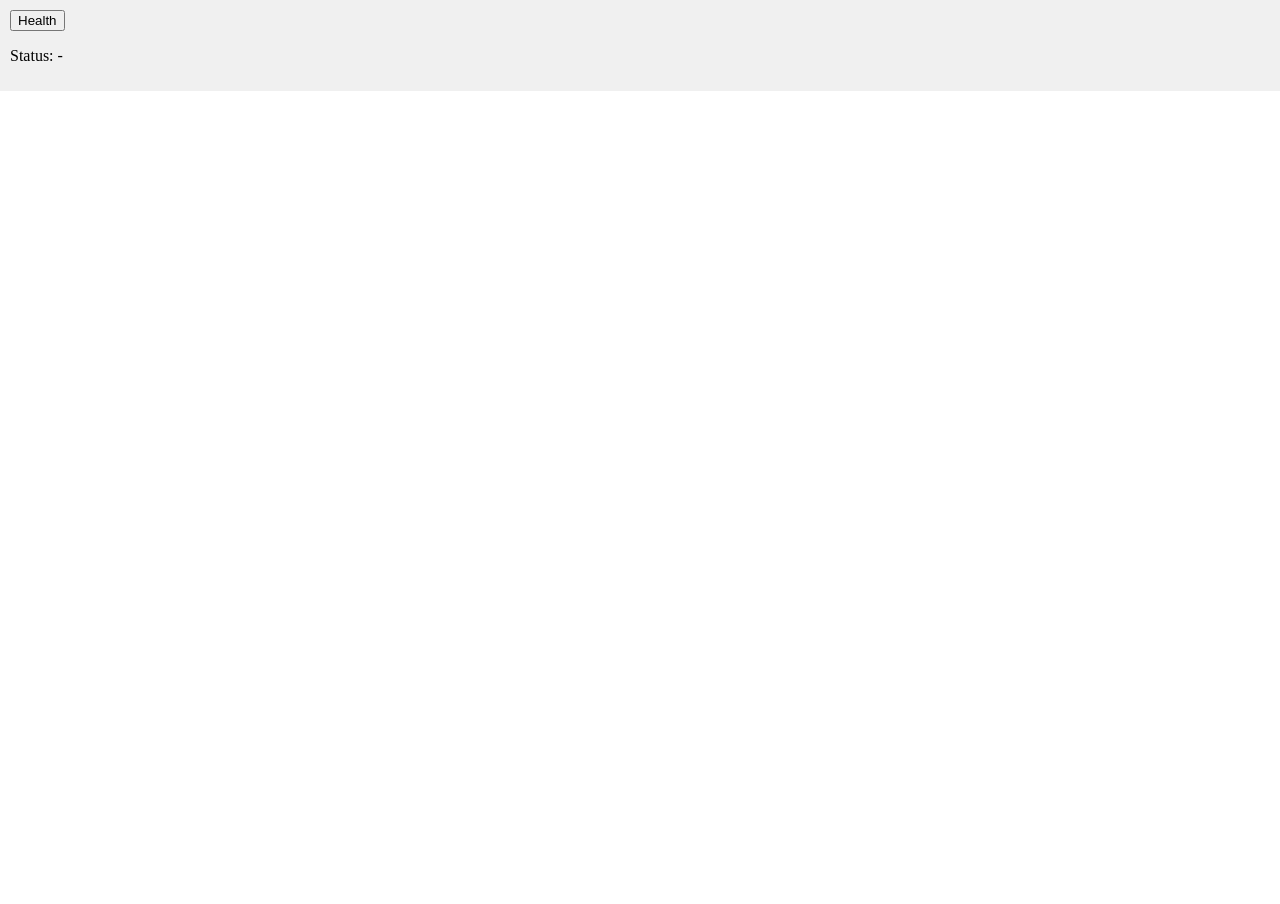
==== page/index.html @ 45a9b39f "Working version with web UI, udp tested but not implemented jet" ====
<!DOCTYPE html>
<html>
<head>
  <title>LED Controller</title>
  <script src="chart.js"></script>
  <style>
    html, body {
      margin: 0;
      height: 100%;
    }

    body {
      display: flex;
      flex-direction: column;
    }

    #topControls {
      padding: 10px;
      background: #f0f0f0;
    }

    #chartContainer {
      flex-grow: 1;
      height: calc(100% - 60px); /* Adjust based on your top area height */
    }

    #bandChart {
      width: 100%;
      height: 100%;
    }
  </style>
</head>
<body>
  <div id="topControls">
    <button id="healthBtn">Health</button>
    <p id="output">Status: -</p>
  </div>

  <div id="chartContainer">
    <canvas id="bandChart"></canvas>
  </div>

  <script>
    document.getElementById("healthBtn").onclick = function() {
      fetch("/health")
        .then(res => res.status === 200 ? res.json() : Promise.reject())
        .then(() => document.getElementById("output").innerText = "Status: OK")
        .catch(() => document.getElementById("output").innerText = "Status: ERROR");
    };

    async function initChart() {
      const response = await fetch("/config");
      const config = await response.json();

      const labels = [];
      for (let i = 1; i <= config.num_bands; i++) {
        labels.push(`Band ${i}`);
      }

      const ctx = document.getElementById('bandChart').getContext('2d');

      const chart = new Chart(ctx, {
        type: 'bar',
        data: {
          labels: labels,
          datasets: [{
            label: 'Band Power',
            data: Array(config.num_bands).fill(0),
            backgroundColor: config.colors
          }]
        },
        options: {
          responsive: true,
          maintainAspectRatio: false,
          animation: false,
          scales: {
            y: { min: 0, max: 255 }
          }
        }
      });

      const socket = new WebSocket(`ws://${location.host}/ws/bands`);
      socket.onmessage = event => {
        const msg = JSON.parse(event.data);
        if (msg.bands) {
          chart.data.datasets[0].data = msg.bands;
          chart.update();
        }
      };
    }

    initChart();
  </script>
</body>
</html>
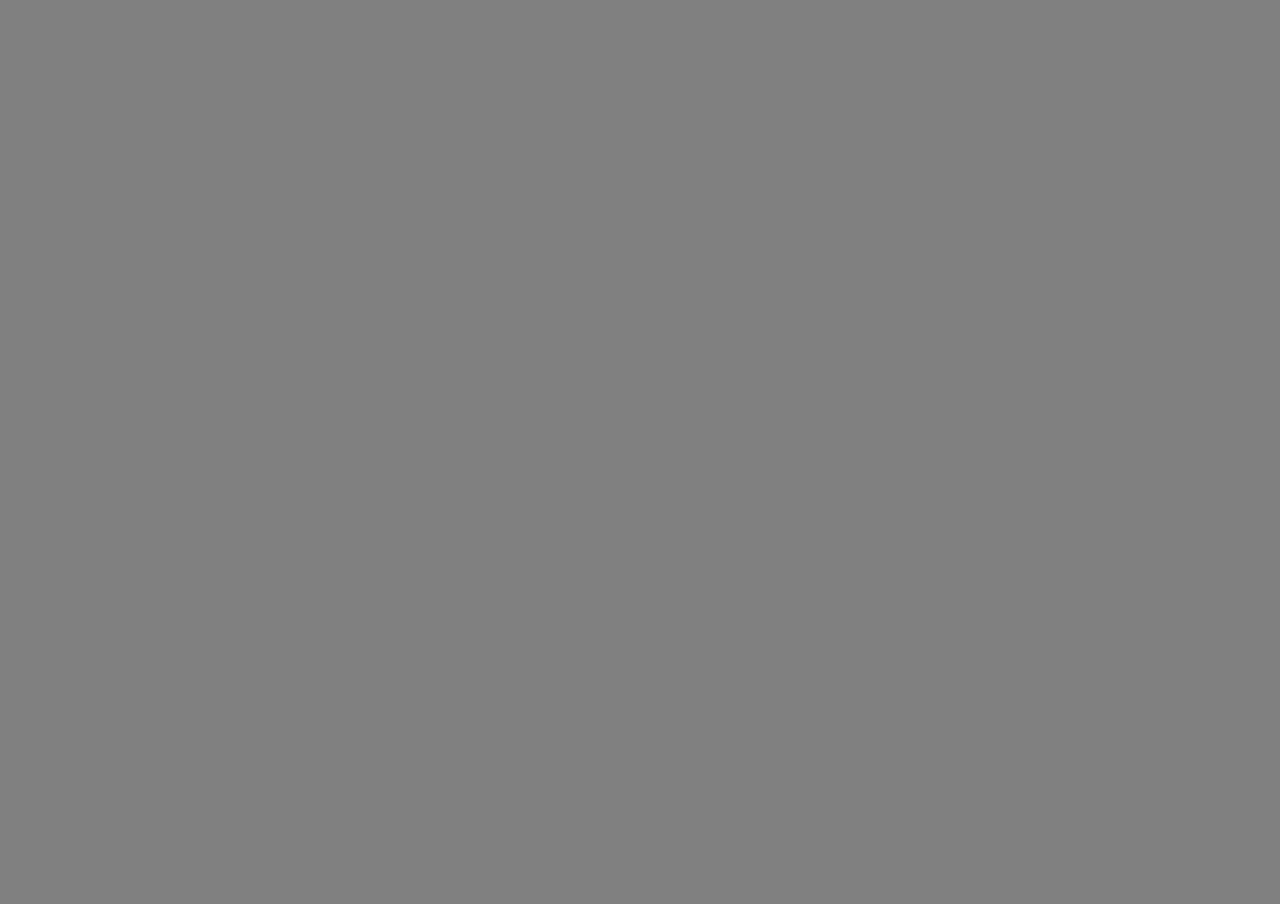
==== commit 60f49fe7: "add pyramid 3d simulation" ====
--- a/page/index.html
+++ b/page/index.html
@@ -7,16 +7,12 @@
     html, body {
       margin: 0;
       height: 100%;
+      background-color: gray;
     }
 
     body {
       display: flex;
       flex-direction: column;
-    }
-
-    #topControls {
-      padding: 10px;
-      background: #f0f0f0;
     }
 
     #chartContainer {
@@ -31,22 +27,12 @@
   </style>
 </head>
 <body>
-  <div id="topControls">
-    <button id="healthBtn">Health</button>
-    <p id="output">Status: -</p>
-  </div>
 
   <div id="chartContainer">
     <canvas id="bandChart"></canvas>
   </div>
 
   <script>
-    document.getElementById("healthBtn").onclick = function() {
-      fetch("/health")
-        .then(res => res.status === 200 ? res.json() : Promise.reject())
-        .then(() => document.getElementById("output").innerText = "Status: OK")
-        .catch(() => document.getElementById("output").innerText = "Status: ERROR");
-    };
 
     async function initChart() {
       const response = await fetch("/config");
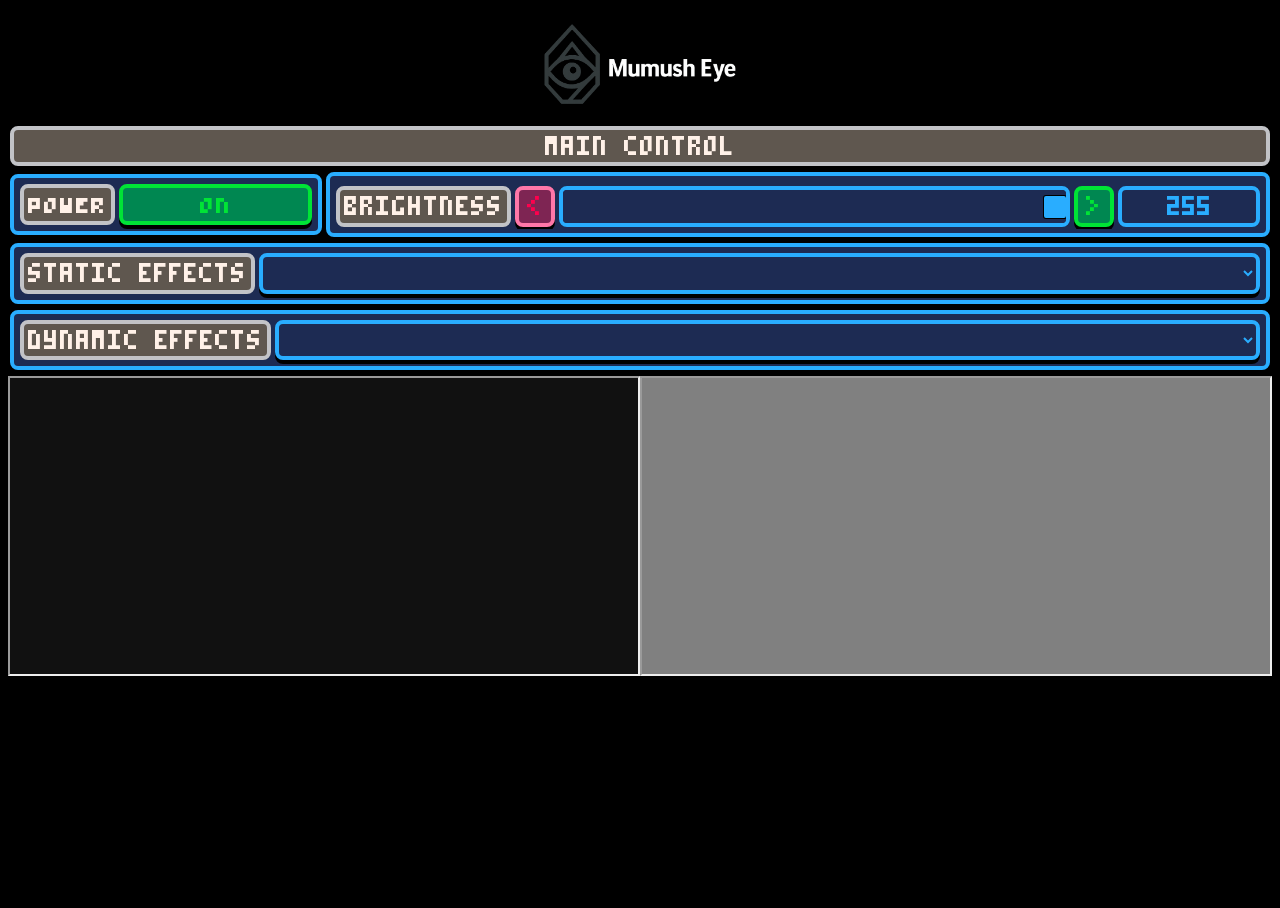
==== commit cc2e3833: "added UI control panel" ====
--- a/page/index.html
+++ b/page/index.html
@@ -1,81 +1,38 @@
 <!DOCTYPE html>
-<html>
+<html lang="en">
+
 <head>
-  <title>LED Controller</title>
-  <script src="chart.js"></script>
-  <style>
-    html, body {
-      margin: 0;
-      height: 100%;
-      background-color: gray;
-    }
+    <meta charset="UTF-8" />
+    <title>PICO-8 Style Test</title>
+    <link rel="stylesheet" href="style.css" />
+</head>
 
-    body {
-      display: flex;
-      flex-direction: column;
-    }
-
-    #chartContainer {
-      flex-grow: 1;
-      height: calc(100% - 60px); /* Adjust based on your top area height */
-    }
-
-    #bandChart {
-      width: 100%;
-      height: 100%;
-    }
-  </style>
-</head>
 <body>
 
-  <div id="chartContainer">
-    <canvas id="bandChart"></canvas>
-  </div>
+    <!-- Centered Logo at the Top -->
+    <div style="text-align: center; padding: 16px;">
+        <img src="logo.png" alt="Logo" style="height: 80px;" />
+    </div>
 
-  <script>
+    <div class="base center gray">main control</div>
+    <div class="row">
+        <div id="power-sw" class="flex-1"></div>
+        <div id="brightness-sb" class="flex-3"></div>
+    </div>
+    <div id="static-effects"></div>
+    <div id="dynamic-effects"></div>
 
-    async function initChart() {
-      const response = await fetch("/config");
-      const config = await response.json();
+    <script src="controls.js"></script>
+    <script src="logic.js"></script>
 
-      const labels = [];
-      for (let i = 1; i <= config.num_bands; i++) {
-        labels.push(`Band ${i}`);
-      }
+    <div class="row">
+        <div class="flex-1">
+            <iframe src="pyramid.html" width="100%" height="300"></iframe>
+        </div>
+        <div class="flex-1">
+            <iframe src="bands.html" width="100%" height="300"></iframe>
+        </div>
+    </div>
+</body>
 
-      const ctx = document.getElementById('bandChart').getContext('2d');
-
-      const chart = new Chart(ctx, {
-        type: 'bar',
-        data: {
-          labels: labels,
-          datasets: [{
-            label: 'Band Power',
-            data: Array(config.num_bands).fill(0),
-            backgroundColor: config.colors
-          }]
-        },
-        options: {
-          responsive: true,
-          maintainAspectRatio: false,
-          animation: false,
-          scales: {
-            y: { min: 0, max: 255 }
-          }
-        }
-      });
-
-      const socket = new WebSocket(`ws://${location.host}/ws/bands`);
-      socket.onmessage = event => {
-        const msg = JSON.parse(event.data);
-        if (msg.bands) {
-          chart.data.datasets[0].data = msg.bands;
-          chart.update();
-        }
-      };
-    }
-
-    initChart();
-  </script>
-</body>
-</html>
+</html>
--- a/page/style.css
+++ b/page/style.css
@@ -0,0 +1,356 @@
+/* PICO-8 Font https://github.com/MalphasWats/computing.codes/blob/gh-pages/style/assets/fonts/pico-8.ttf*/
+@font-face {
+    font-family: 'PICO-8';
+    src: url('pico-8.ttf') format('truetype');
+}
+
+* {
+    font-family: 'PICO-8', monospace;
+    font-size: 1.1rem;
+    line-height: 1.4rem;
+    box-sizing: border-box;
+    overflow: hidden;
+}
+
+html,
+body {
+    height: 100%;
+    background-color: var(--c0);
+}
+
+/* basic PICO-8 Palette */
+:root {
+    --c0: #000000;
+    --c1: #1d2b53;
+    --c2: #7e2553;
+    --c3: #008751;
+    --c4: #ab5236;
+    --c5: #5f574f;
+    --c6: #c2c3c7;
+    --c7: #fff1e8;
+    --c8: #ff004d;
+    --c9: #ffa300;
+    --c10: #ffec27;
+    --c11: #00e436;
+    --c12: #29adff;
+    --c13: #83769c;
+    --c14: #ff77a8;
+    --c15: #ffccaa;
+}
+
+/* extended PICO-8 palette */
+:root.extended-mode {
+    --c0: #291814;
+    --c1: #111d35;
+    --c2: #422136;
+    --c3: #125359;
+    --c4: #742f29;
+    --c5: #49333b;
+    --c6: #a28879;
+    --c7: #f3ef7d;
+    --c8: #be1250;
+    --c9: #ff6c24;
+    --c10: #a8e72e;
+    --c11: #00b543;
+    --c12: #065ab5;
+    --c13: #754665;
+    --c14: #ff6e59;
+    --c15: #ff9d81;
+}
+
+/* PICO-8 canvas */
+canvas {
+    position: fixed;
+    top: 4px;
+    right: 4px;
+    width: 512px;
+    height: 512px;
+    image-rendering: pixelated;
+    cursor: none;
+}
+
+/* status LED */
+#led {
+    position: absolute;
+    width: 16px;
+    height: 16px;
+    border-radius: 50%;
+    border: 4px solid var(--c5);
+    right: 6px;
+    top: 522px;
+    transition: background 0.1s;
+}
+
+#led.red_light {
+    background: var(--c8);
+}
+
+#led.green_light {
+    background: var(--c11);
+}
+
+#led.blue_light {
+    background: var(--c12);
+}
+
+#reset {
+    position: absolute;
+    right: 28px;
+    top: 522px;
+    width: 16px;
+    height: 16px;
+    border-radius: 50%;
+    border: 4px solid var(--c5);
+    background-color: var(--c2);
+    color: var(--c7);
+    cursor: pointer;
+    transition: background-color 0.3s;
+}
+
+#reset:hover {
+    background-color: var(--c8);
+}
+
+#reset.blinking {
+    animation: blink 0.3s 3;
+}
+
+@keyframes blink {
+    0% {
+        background-color: var(--c0);
+    }
+
+    50% {
+        background-color: var(--c2);
+    }
+
+    100% {
+        background-color: var(--c8);
+    }
+}
+
+/* base class for PICO-8 styled elements */
+.base {
+    background: var(--bg);
+    color: var(--fg);
+    border: 4px solid var(--border);
+    border-radius: 8px;
+    padding: 4px;
+    margin: 2px;
+    text-align: center;
+}
+
+.invisible {
+    display: none;
+}
+
+.flex-1 {
+    flex: 1;
+}
+
+.flex-2 {
+    flex: 2;
+}
+
+.flex-3 {
+    flex: 3;
+}
+
+.flex-4 {
+    flex: 4;
+}
+
+.flex-5 {
+    flex: 5;
+}
+
+.left {
+    text-align: left;
+}
+
+.row {
+    display: flex;
+    flex-direction: row;
+    margin-top: 4px;
+}
+
+.col {
+    display: flex;
+    flex-direction: column;
+    gap: 4px;
+}
+
+.interactive {
+    cursor: pointer;
+    user-select: none;
+    box-shadow: 0 4px 0 var(--shadow);
+    transition: background 0.1s,
+        color 0.1s,
+        box-shadow 0.1s,
+        transform 0.1s;
+}
+
+.interactive:hover {
+    background: var(--bg-h);
+    color: var(--fg-h);
+    box-shadow: 0 4px 0 var(--shadow-h);
+    border-color: var(--border-h);
+}
+
+.button:active {
+    box-shadow: none;
+    transform: translateY(4px);
+}
+
+.slider {
+    -webkit-appearance: none;
+    appearance: none;
+    width: 100%;
+    height: 100%;
+    padding: 0;
+    margin: 0;
+    background: var(--bg);
+    border: none;
+    /* container div handles border */
+    border-radius: 0;
+    box-shadow: none;
+    cursor: pointer;
+    display: block;
+}
+
+.slider::-webkit-slider-thumb {
+    -webkit-appearance: none;
+    appearance: none;
+    width: 22px;
+    height: 22px;
+    background: var(--fg);
+    border: 2px solid var(--border);
+    border-radius: 2px;
+    box-shadow: 0 0 0 1px var(--shadow);
+    cursor: pointer;
+}
+
+.slider::-moz-range-thumb {
+    width: 22px;
+    height: 22px;
+    background: var(--fg);
+    border: 2px solid var(--border);
+    border-radius: 2px;
+    box-shadow: 0 0 0 1px var(--shadow);
+    cursor: pointer;
+}
+
+.gray {
+    --shadow: var(--c0);
+    --shadow-h: var(--c5);
+    --bg: var(--c5);
+    --bg-h: var(--c6);
+    --fg: var(--c7);
+    --fg-h: var(--c15);
+    --border: var(--c6);
+    --border-h: var(--c7);
+}
+
+.red {
+    --shadow: var(--c0);
+    --shadow-h: var(--c2);
+    --bg: var(--c2);
+    --bg-h: var(--c8);
+    --fg: var(--c8);
+    --fg-h: var(--c14);
+    --border: var(--c14);
+    --border-h: var(--c15);
+}
+
+/* blue:    [0,1,13,12,7] */
+.blue {
+    --shadow: var(--c0);
+    --shadow-h: var(--c1);
+    --bg: var(--c1);
+    --bg-h: var(--c13);
+    --fg: var(--c12);
+    --fg-h: var(--c7);
+    --border: var(--c12);
+    --border-h: var(--c7);
+}
+
+/* green:   [0,5,3,11,7] */
+.green {
+    --shadow: var(--c0);
+    --shadow-h: var(--c5);
+    --bg: var(--c3);
+    --bg-h: var(--c11);
+    --fg: var(--c11);
+    --fg-h: var(--c7);
+    --border: var(--c11);
+    --border-h: var(--c7);
+}
+
+/* yellow:  [0,4,9,8,7] */
+.yellow {
+    --shadow: var(--c0);
+    --shadow-h: var(--c4);
+    --bg: var(--c4);
+    --bg-h: var(--c9);
+    --fg: var(--c10);
+    --fg-h: var(--c7);
+    --border: var(--c9);
+    --border-h: var(--c10);
+}
+
+.orange {
+    --shadow: var(--c0);
+    --shadow-h: var(--c4);
+    --bg: var(--c4);
+    --bg-h: var(--c9);
+    --fg: var(--c9);
+    --fg-h: var(--c10);
+    --border: var(--c9);
+    --border-h: var(--c10);
+}
+
+#generator_panel {
+    position: absolute;
+    top: 540px;
+    right: 0px;
+    width: 512px;
+}
+
+#density_slider,
+#strength_slider {
+    cursor: pointer;
+}
+
+.picker {
+    padding-top: 2px;
+}
+
+#editor_panel {
+    position: absolute;
+    top: 0px;
+    right: 518px;
+    min-width: 1398px;
+}
+
+.scroll-list {
+    max-height: 440px;
+    overflow-y: auto;
+    padding-right: 5px;
+}
+
+.scroll-list::-webkit-scrollbar {
+    width: 8px;
+}
+
+.scroll-list::-webkit-scrollbar-track {
+    background: var(--c1);
+}
+
+.scroll-list::-webkit-scrollbar-thumb {
+    background: var(--c13);
+    border-radius: 4px;
+}
+
+.scroll-list::-webkit-scrollbar-thumb:hover {
+    background: var(--c12);
+}
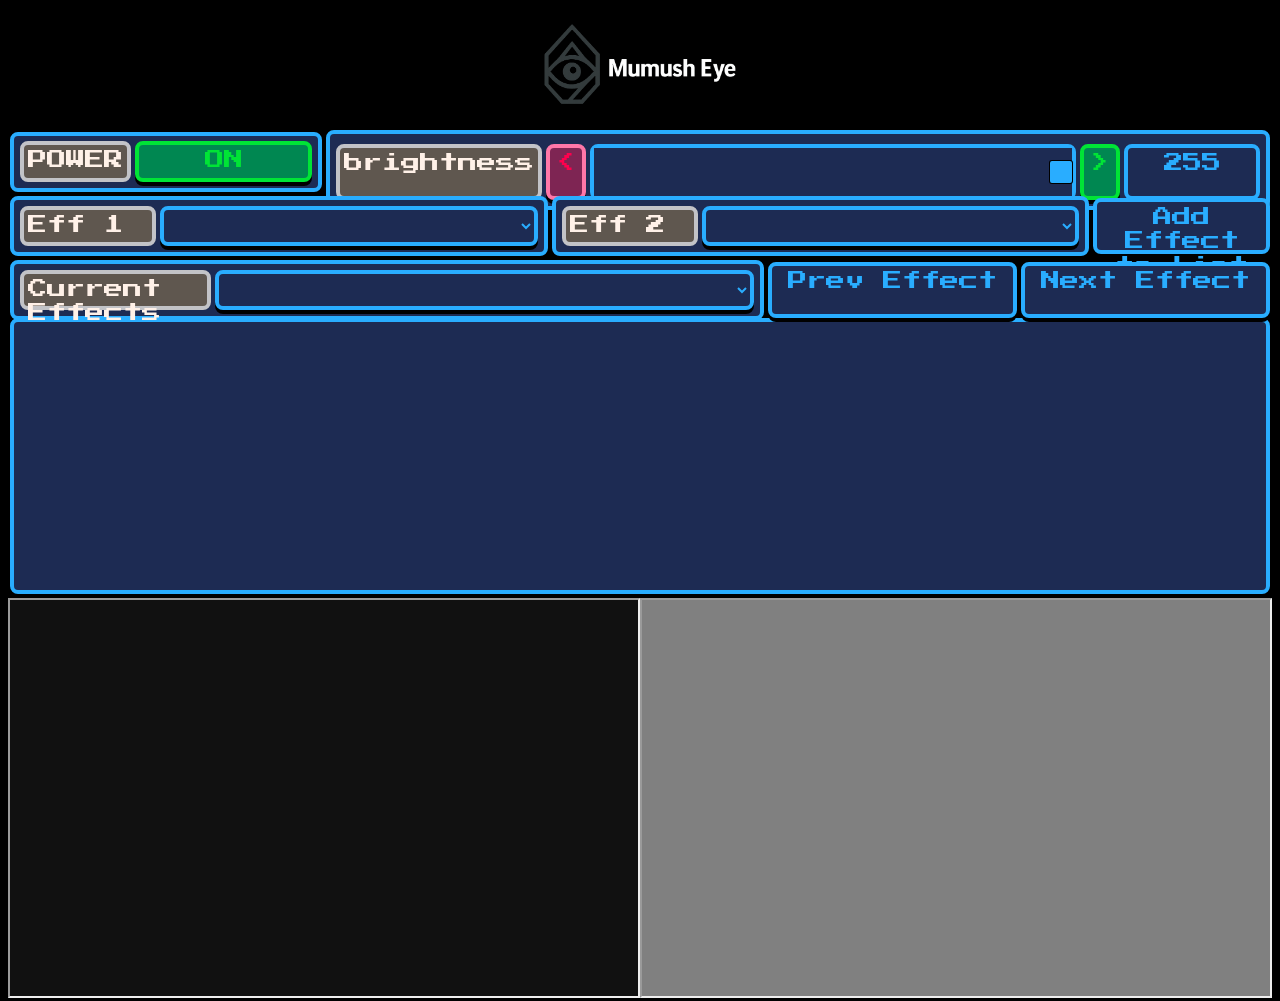
==== commit 97a978d6: "working version with Ui for loading effects and selecte effect pairs and next and prev effect works " ====
--- a/page/index.html
+++ b/page/index.html
@@ -14,25 +14,37 @@
         <img src="logo.png" alt="Logo" style="height: 80px;" />
     </div>
 
-    <div class="base center gray">main control</div>
     <div class="row">
         <div id="power-sw" class="flex-1"></div>
         <div id="brightness-sb" class="flex-3"></div>
     </div>
-    <div id="static-effects"></div>
-    <div id="dynamic-effects"></div>
+
+    <div class="row">
+        <div id="primary-effect" class="flex-3"></div>
+        <div id="secondary-effect" class="flex-3"></div>
+        <div id="add-effect-bt" class="flex-1"></div>
+    </div>
+
+    <div class="row">
+        <div id="current-effects-list" class="flex-3"></div>
+        <div id="prev-effect-bt" class="flex-1"></div>
+        <div id="next-effect-bt" class="flex-1"></div>
+    </div>
+
+    <div id="effects-list-view"></div>
+
+    <div class="row">
+        <div class="flex-1">
+            <iframe src="pyramid.html" width="100%" height="400"></iframe>
+        </div>
+        <div class="flex-1">
+            <iframe src="bands.html" width="100%" height="400"></iframe>
+        </div>
+    </div>
+
 
     <script src="controls.js"></script>
     <script src="logic.js"></script>
-
-    <div class="row">
-        <div class="flex-1">
-            <iframe src="pyramid.html" width="100%" height="300"></iframe>
-        </div>
-        <div class="flex-1">
-            <iframe src="bands.html" width="100%" height="300"></iframe>
-        </div>
-    </div>
 </body>
 
 </html>
--- a/page/style.css
+++ b/page/style.css
@@ -1,15 +1,16 @@
 /* PICO-8 Font https://github.com/MalphasWats/computing.codes/blob/gh-pages/style/assets/fonts/pico-8.ttf*/
 @font-face {
-    font-family: 'PICO-8';
-    src: url('pico-8.ttf') format('truetype');
+    font-family: 'PRESSTART2P';
+    src: url('PressStart2P.ttf') format('truetype');
+    /* src: url('pico-8.ttf') format('truetype'); */
 }
 
 * {
-    font-family: 'PICO-8', monospace;
+    font-family: 'PRESSTART2P', monospace;
     font-size: 1.1rem;
     line-height: 1.4rem;
     box-sizing: border-box;
-    overflow: hidden;
+    overflow: visible;
 }
 
 html,
@@ -172,6 +173,9 @@
     display: flex;
     flex-direction: row;
     margin-top: 4px;
+    height: 60px;
+    flex-shrink: 0;
+    /* PREVENTS collapse */
 }
 
 .col {
@@ -200,6 +204,17 @@
 .button:active {
     box-shadow: none;
     transform: translateY(4px);
+}
+
+.button.disabled {
+    pointer-events: none;
+    opacity: 0.5;
+    box-shadow: none;
+    transform: none;
+    cursor: not-allowed;
+    background: var(--c5);
+    color: var(--c7);
+    border-color: var(--c6);
 }
 
 .slider {
@@ -332,10 +347,17 @@
     min-width: 1398px;
 }
 
+.effects-list-container {
+    display: flex;
+    flex-direction: column;
+    gap: 4px;
+}
+
 .scroll-list {
-    max-height: 440px;
+    height: 260px;
     overflow-y: auto;
-    padding-right: 5px;
+    display: block;
+    /* IMPORTANT: disables flex behavior messing with height */
 }
 
 .scroll-list::-webkit-scrollbar {
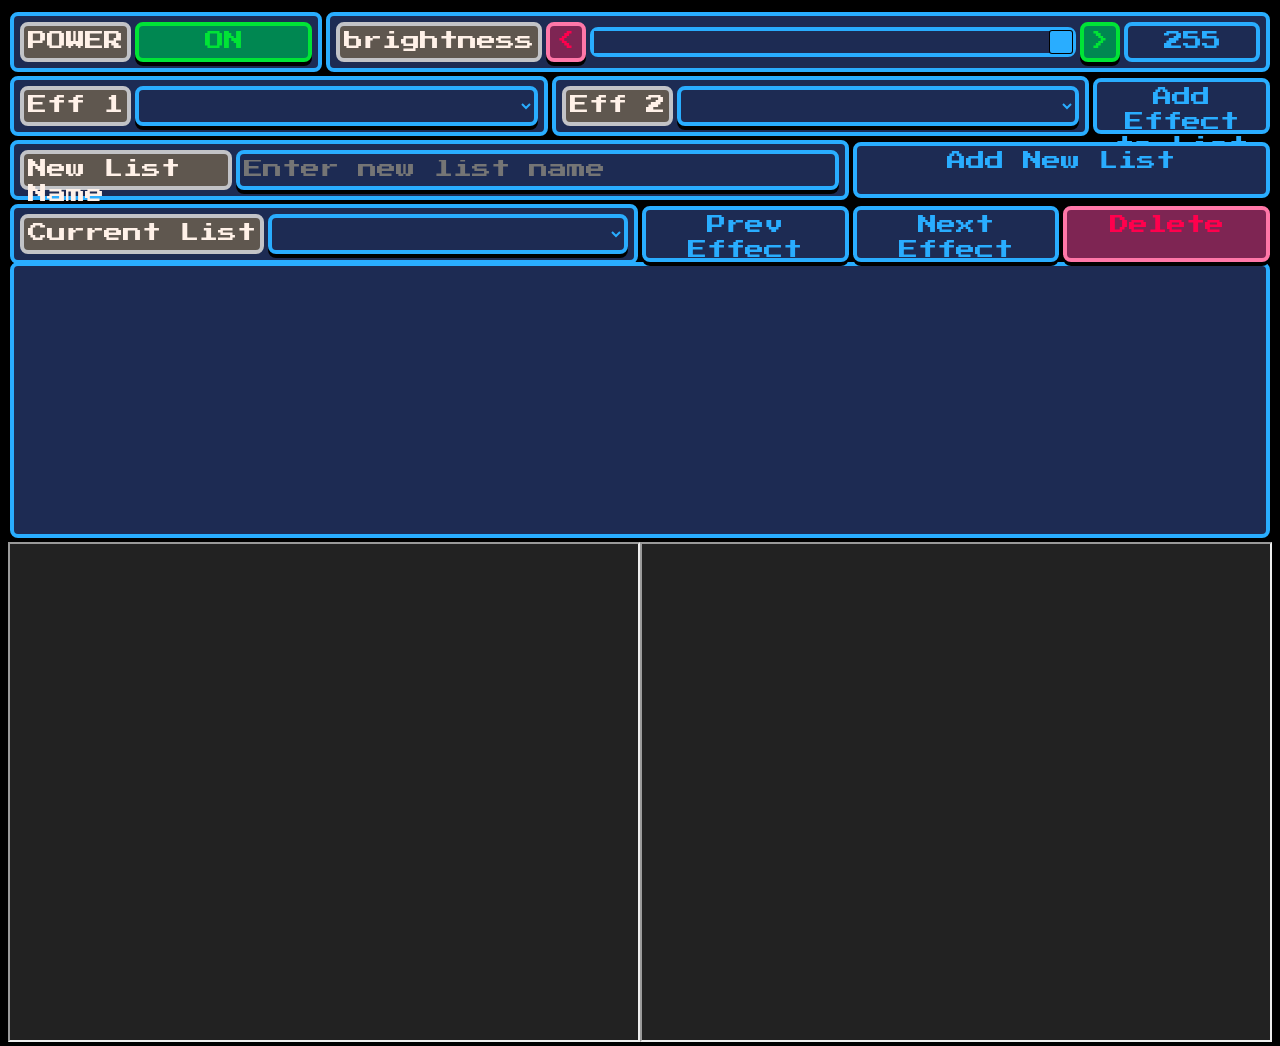
==== commit e3acfbe2: "refactored server api side and frontend side, now it is a working solution" ====
--- a/page/index.html
+++ b/page/index.html
@@ -3,16 +3,11 @@
 
 <head>
     <meta charset="UTF-8" />
-    <title>PICO-8 Style Test</title>
+    <title>MUMUSH EYE</title>
     <link rel="stylesheet" href="style.css" />
 </head>
 
 <body>
-
-    <!-- Centered Logo at the Top -->
-    <div style="text-align: center; padding: 16px;">
-        <img src="logo.png" alt="Logo" style="height: 80px;" />
-    </div>
 
     <div class="row">
         <div id="power-sw" class="flex-1"></div>
@@ -26,25 +21,30 @@
     </div>
 
     <div class="row">
+        <div id="new-effect-list-name" class="flex-2"></div>
+        <div id="add-effect-list-bt" class="flex-1"></div>
+    </div>
+
+    <div class="row">
         <div id="current-effects-list" class="flex-3"></div>
         <div id="prev-effect-bt" class="flex-1"></div>
         <div id="next-effect-bt" class="flex-1"></div>
+        <div id="delete-effect-list-bt" class="flex-1"></div>
     </div>
 
     <div id="effects-list-view"></div>
 
     <div class="row">
         <div class="flex-1">
-            <iframe src="pyramid.html" width="100%" height="400"></iframe>
+            <iframe src="pyramid.html" width="100%" height="500"></iframe>
         </div>
         <div class="flex-1">
-            <iframe src="bands.html" width="100%" height="400"></iframe>
+            <iframe src="bands.html" width="100%" height="500"></iframe>
         </div>
     </div>
 
-
     <script src="controls.js"></script>
-    <script src="logic.js"></script>
+    <script type="module" src="logic.js"></script>
 </body>
 
 </html>
--- a/page/style.css
+++ b/page/style.css
@@ -175,7 +175,6 @@
     margin-top: 4px;
     height: 60px;
     flex-shrink: 0;
-    /* PREVENTS collapse */
 }
 
 .col {
